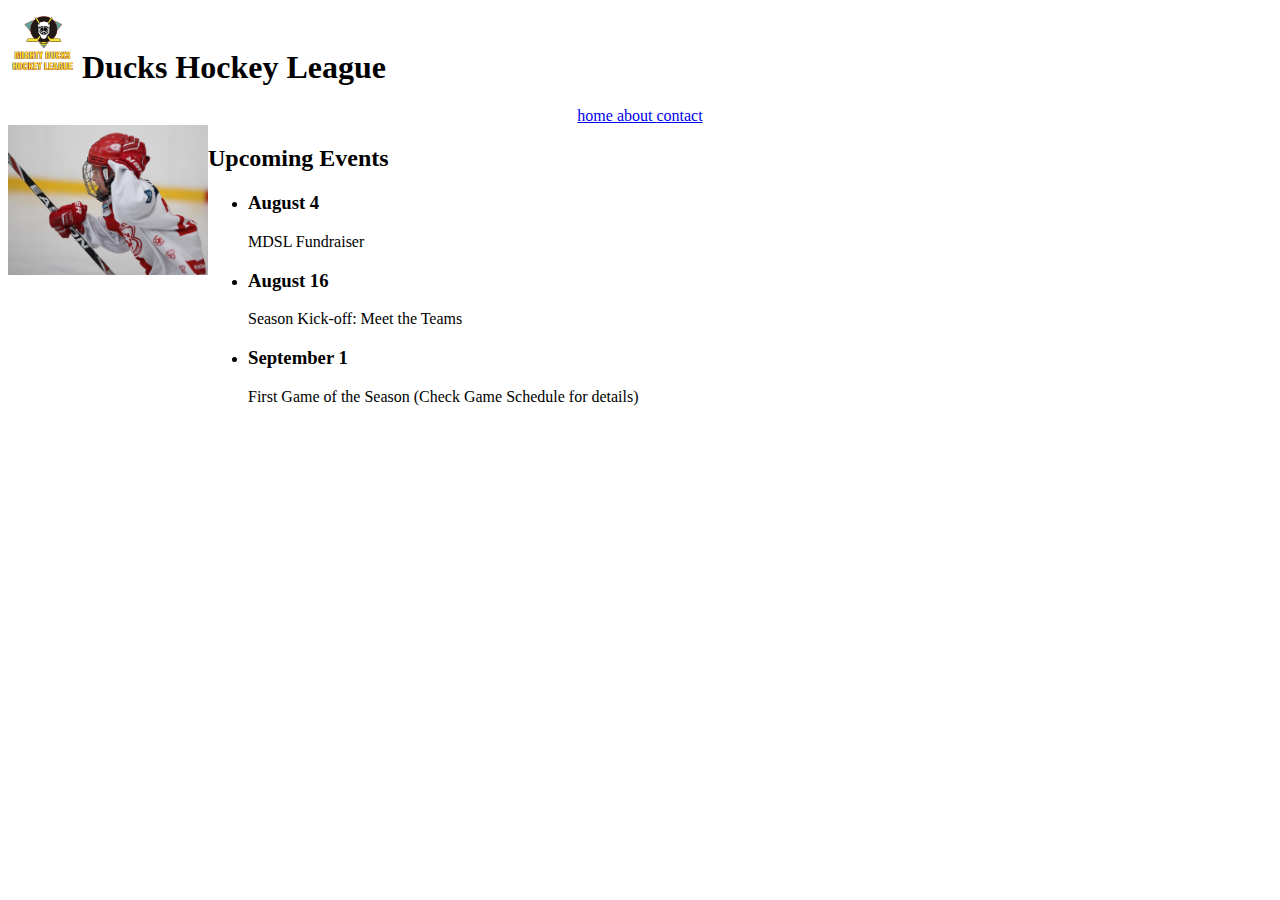
==== index.html @ c48f603c "primer escriyura en el repositorio" ====
<!DOCTYPE html>
<html lang="es">

<head>
    <meta charset="UTF-8">
    <meta http-equiv="X-UA-Compatible" content="IE=edge">
    <meta name="viewport" content="width=device-width, initial-scale=1.0">
    <title>Mighty ducks</title>
</head>

<body>
    <header>
        <img src="./Logo.png" alt="logo" width="70" height="70">
        <h1 style="display: inline-block">Ducks Hockey League</h1>
    </header>

    <nav style="text-align: center;">
        <a href="#">home </a>
        <a href="./about.html">about </a>
        <a href="./contact.html">contact </a>
    </nav>
    <main>
        <img src="./hockey1.jpg" alt=" jugador de hockey" style="float:left ;width:200px;height:150px;">
        <section style="display: inline-block">
            <h2>Upcoming Events</h2>
            <article>
                <ul>
                    <li>
                        <h3>
                            August 4
                        </h3>
                        MDSL Fundraiser
                    </li>
                    <li>
                        <h3>
                            August 16
                        </h3>
                        Season Kick-off: Meet the Teams
                    </li>
                    <li>
                        <h3>
                            September 1
                        </h3>
                        First Game of the Season (Check Game Schedule for details)
                    </li>
                </ul>
            </article>
        </section>
    </main>

</body>

</html>
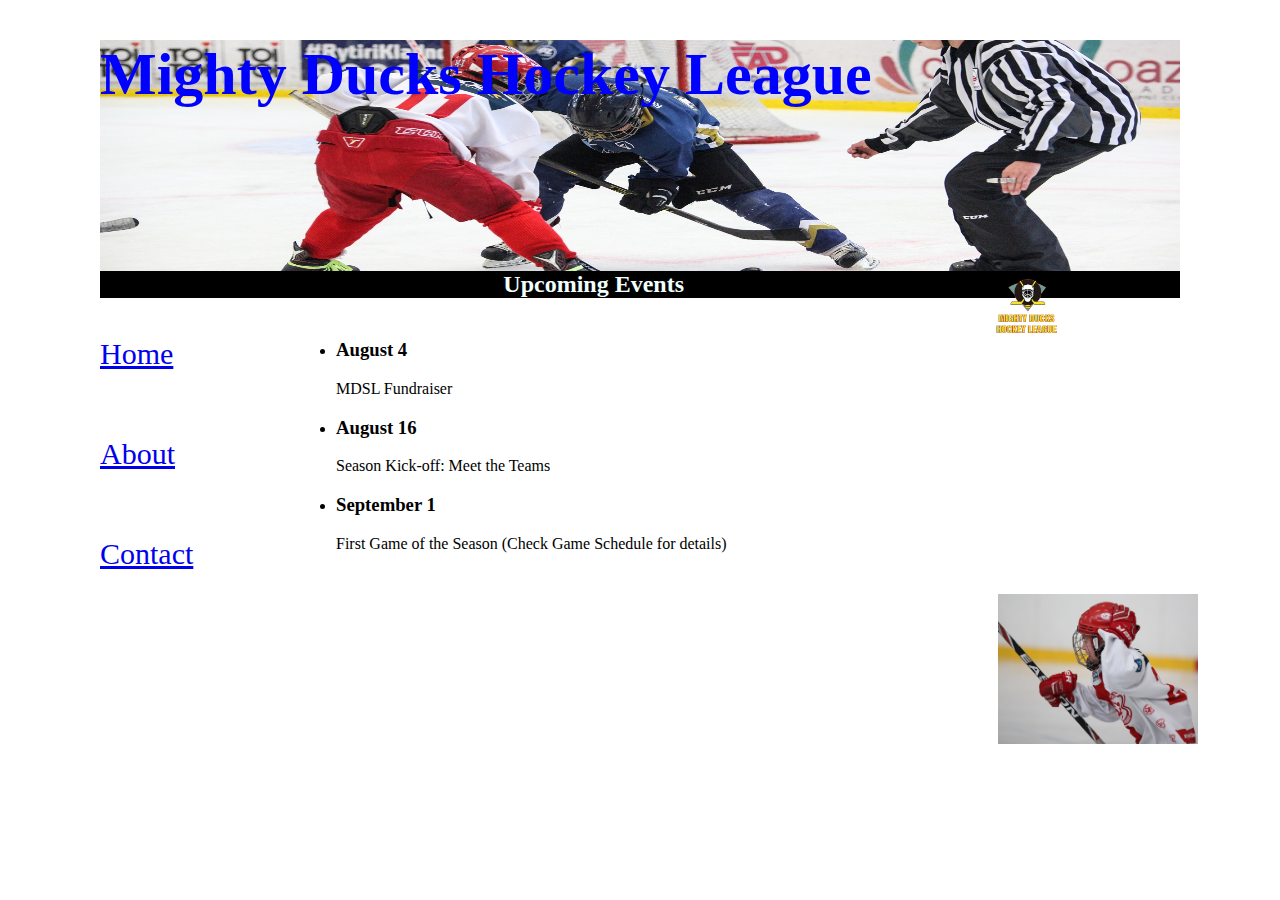
==== commit 11a6a4d5: "Correciones, favicon, creacion de carpeta asset y 3 hojas de estilo." ====
--- a/index.html
+++ b/index.html
@@ -6,38 +6,41 @@
     <meta http-equiv="X-UA-Compatible" content="IE=edge">
     <meta name="viewport" content="width=device-width, initial-scale=1.0">
     <title>Mighty ducks</title>
+    <link rel="icon" type="image/x-icon" href="./asset/imagenes/Logo.png">
+    <link rel="stylesheet" href="./asset/styles/estilos.css">
+    <!--<link rel="stylesheet" href="./asset/styles/estilo2.css"> -->
+    <!--<link rel="stylesheet" href="./asset/styles/estilo3.css">-->
 </head>
 
 <body>
     <header>
-        <img src="./Logo.png" alt="logo" width="70" height="70">
-        <h1 style="display: inline-block">Ducks Hockey League</h1>
+        <h1>Mighty Ducks Hockey League</h1>
     </header>
-
-    <nav style="text-align: center;">
-        <a href="#">home </a>
-        <a href="./about.html">about </a>
-        <a href="./contact.html">contact </a>
+    <img id="IM" src="./asset/imagenes/Logo.png" alt="logo" width="70" height="70">
+    <nav>
+        <a href="#">Home </a>
+        <a href="./about.html">About</a>
+        <a href="./contact.html">Contact </a>
     </nav>
     <main>
-        <img src="./hockey1.jpg" alt=" jugador de hockey" style="float:left ;width:200px;height:150px;">
-        <section style="display: inline-block">
+        <img id="hockey1" src="./asset/imagenes/hockey1.jpg" alt=" jugador de hockey" width="200" height="150">
+        <section id="sec1">
             <h2>Upcoming Events</h2>
             <article>
                 <ul>
-                    <li>
+                    <li id="li1">
                         <h3>
                             August 4
                         </h3>
                         MDSL Fundraiser
                     </li>
-                    <li>
+                    <li id="li2">
                         <h3>
                             August 16
                         </h3>
                         Season Kick-off: Meet the Teams
                     </li>
-                    <li>
+                    <li id="li3">
                         <h3>
                             September 1
                         </h3>
--- a/asset/styles/estilos.css
+++ b/asset/styles/estilos.css
@@ -0,0 +1,90 @@
+* {
+    font-family: cursive;
+}
+
+body {
+    margin-left: 100px;
+    margin-right: 100px;
+}
+
+header {
+    background-image: url(/asset/imagenes/design1_image1.jpg);
+    background-size: 100% 176%;
+    background-repeat: no-repeat;
+    display: block;
+    background-position: center;
+    height: 231px;
+}
+
+nav {
+    float: left;
+    margin-right: 20px;
+}
+
+/* ---------titulos, articulos---------- */
+
+h1 {
+    font-size: 60px;
+    color: blue;
+}
+
+h2 {
+    text-align: center;
+    color: azure;
+    background-color: black;
+    padding-right: 206px;
+    margin: 0;
+}
+
+#ti {
+    display: inline;
+}
+
+article {
+    margin-top: 41px;
+    margin-left: 196px;
+}
+
+#art1 {
+    text-align: initial;
+}
+
+/* --------------imagenes -------------*/
+
+#IM {
+    display: inline;
+    position: absolute;
+    right: 17%;
+}
+
+#hockey1 {
+    position: absolute;
+    left: 78%;
+    top: 66%;
+    display: inline;
+    float: right;
+}
+
+#hockey2 {
+    transform: scale(0.9);
+    position: absolute;
+    top: 102%;
+    right: 78%
+}
+
+#hockey3 {
+    position: absolute;
+    left: 78%;
+    top: 66%;
+    display: inline;
+    float: right;
+}
+
+/* ---------etiqueta -------------*/
+
+a {
+    display: block;
+    font-size: 30px;
+    margin-top: 66px;
+    margin-bottom: 20px;
+}--- a/asset/styles/estilo2.css
+++ b/asset/styles/estilo2.css
@@ -0,0 +1,109 @@
+* {
+    font-family: cursive;
+}
+
+body {
+    margin-left: 100px;
+    margin-right: 100px;
+}
+
+header {
+    background-image: url(/asset/imagenes/design2_image1.jpg);
+    background-size: 100% 176%;
+    background-repeat: no-repeat;
+    display: block;
+    background-position: center;
+    height: 231px;
+}
+
+nav {
+    position: absolute;
+    bottom: 89%;
+    right: 8%;
+}
+
+/* ---------titulos, articulos---------- */
+
+h1 {
+    font-size: 41px;
+    color: blue;
+    position: relative;
+    bottom: 15%;
+    margin-top: 4%;
+}
+
+h2 {
+    text-align: center;
+    color: rgb(0, 0, 0);
+    border: solid black 3px;
+    padding-right: 49px;
+    margin: 0;
+}
+
+#ti {
+    color: black;
+    display: inline;
+   border-style: none;
+   background: none;
+   text-decoration:underline;
+   box-shadow: none;
+}
+
+article {
+    margin-top: 41px;
+    margin-left: 196px;
+}
+
+#art1 {
+    text-align: initial;
+}
+
+/* --------------imagenes -------------*/
+
+#IM {
+    display: inline;
+    position: absolute;
+    top: 66%;
+    left: 12%;
+    transform: scale(1.7);
+}
+
+#hockey1 {
+    position: absolute;
+    left: 78%;
+    top: 66%;
+    display: inline;
+    float: right;
+}
+
+#hockey2 {
+    transform: scale(0.9);
+    position: absolute;
+    top: 92%;
+    right: 78%
+}
+
+#hockey3 {
+    position: absolute;
+    left: 78%;
+    top: 66%;
+    display: inline;
+    float: right;
+}
+
+/* ---------etiqueta -------------*/
+
+a {
+    display: inline-block;
+    font-size: 30px;
+    margin-top: 66px;
+    margin-bottom: 15px;
+    border: solid 1px black;
+    text-decoration: none;
+    background-color: cornflowerblue;
+    color: white;
+    box-shadow: 3px 3px #565353;
+}
+a:hover {
+    background-color: green;
+}--- a/asset/styles/estilo3.css
+++ b/asset/styles/estilo3.css
@@ -0,0 +1,124 @@
+* {
+    font-family:fantasy;
+}
+section {
+    background-color: #ddd3d3;
+    opacity: 84%;
+    box-shadow: 6px 6px;
+    margin-top: -4%
+}
+#sec1{
+    background-color: white;
+    box-shadow: none;
+    margin-top: 0%;
+    opacity: 100%;
+}
+ 
+header {
+    background-image: url(/asset/imagenes/design1_image1.jpg);
+    background-size: 129% 156%;
+    background-repeat: no-repeat;
+    display: block;
+    background-position: left;
+    height: 460px;
+    margin-top: 0;
+}
+
+nav {
+
+    bottom: 92%;
+    right: 43%;
+    border: solid;
+    border-radius: 15px;
+    padding: 4px;
+    background: linear-gradient(to right, #ff000591, #fdfcfc);
+    position: fixed;
+}
+/*--------------lista----------*/
+li{
+    border: solid 3px black;
+    display: block;
+    padding: 1%;
+    text-align: center;
+    margin: 21%;
+    margin-top: 5%;
+    margin-bottom: 10%;
+    height: 299px;
+    font-size: 31px;
+    text-shadow: 2px 2px lightcoral;
+}
+#li1 {
+background-image: url(/asset/imagenes/design2_image1.jpg);
+background-size: contain;
+}
+#li2 {
+    background-image: url(/asset/imagenes/hockey1.jpg);
+    background-size: cover;
+}
+#li3 {
+    background-image: url(/asset/imagenes/hockey2.jpg);
+    background-size: cover;
+}
+/* ---------titulos, articulos---------- */
+
+h1 {
+    font-size: 41px;
+    color: black;
+    display: block;
+    text-align: left;
+    position: relative;
+    top: 80%;
+    text-shadow: 2px 2px indianred;
+    padding-left: 9%;
+}
+
+h2 {
+    text-align: left;
+    color: rgb(0, 0, 0); 
+    margin-top: 5%;
+    text-shadow: 2px 2px indianred;
+}
+
+#ti {
+    color: black;
+    display: inline;
+   border-style: none;
+   background: none;
+   text-decoration:underline;
+   box-shadow: none;
+}
+
+
+#art1 {
+    text-align: initial;
+}
+
+/* --------------imagenes -------------*/
+
+#IM {
+    display: inline;
+    position: absolute;
+    top: 54%;
+    left: 3%;
+    transform: scale(1.7);
+}
+
+#hockey1 {
+   display: none;
+}
+
+#hockey2 {
+    display: none;
+}
+
+#hockey3 {
+    display: none;
+}
+
+/* ---------etiqueta -------------*/
+
+a {
+    font-size: 30px;
+    text-decoration: none;
+    color: black;
+}
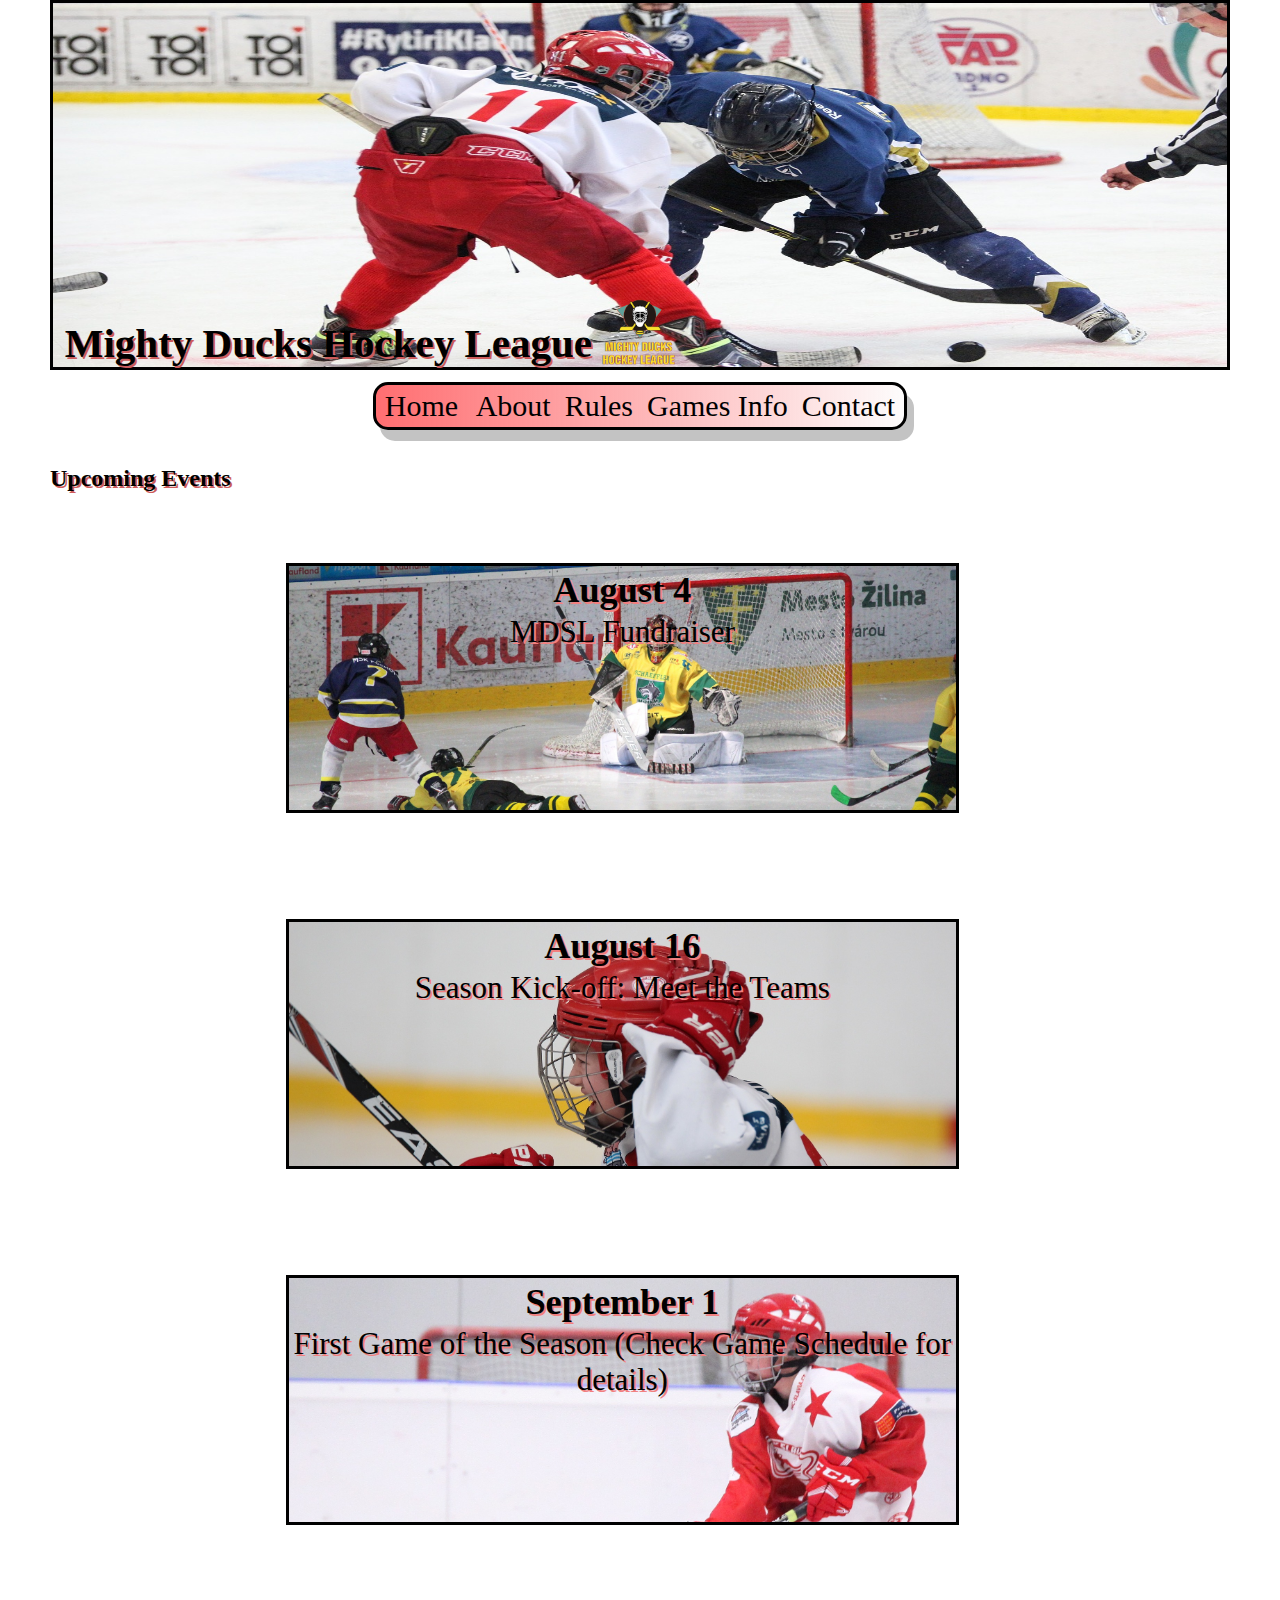
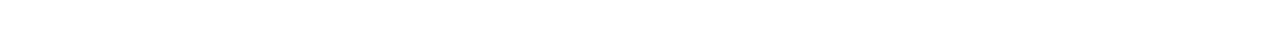
==== commit b2711cc2: "Correcciones, se agregó paginas html rules y Games_info." ====
--- a/index.html
+++ b/index.html
@@ -7,24 +7,27 @@
     <meta name="viewport" content="width=device-width, initial-scale=1.0">
     <title>Mighty ducks</title>
     <link rel="icon" type="image/x-icon" href="./asset/imagenes/Logo.png">
-    <link rel="stylesheet" href="./asset/styles/estilos.css">
+    <!--<link rel="stylesheet" href="./asset/styles/estilos.css">-->
     <!--<link rel="stylesheet" href="./asset/styles/estilo2.css"> -->
-    <!--<link rel="stylesheet" href="./asset/styles/estilo3.css">-->
+    <link rel="stylesheet" href="./asset/styles/estilo3.css">
 </head>
 
 <body>
     <header>
         <h1>Mighty Ducks Hockey League</h1>
+        <img id="IM" src="./asset/imagenes/Logo.png" alt="logo" width="70" height="70">
     </header>
-    <img id="IM" src="./asset/imagenes/Logo.png" alt="logo" width="70" height="70">
-    <nav>
-        <a href="#">Home </a>
-        <a href="./about.html">About</a>
-        <a href="./contact.html">Contact </a>
-    </nav>
+
     <main>
+        <nav>
+            <a href="#">Home </a>
+            <a href="./about.html">About</a> 
+            <a href="./Rules.html">Rules</a>
+            <a href="./Games_info.html">Games Info</a>
+            <a href="./contact.html">Contact </a>
+        </nav>
         <img id="hockey1" src="./asset/imagenes/hockey1.jpg" alt=" jugador de hockey" width="200" height="150">
-        <section id="sec1">
+        <section>
             <h2>Upcoming Events</h2>
             <article>
                 <ul>
--- a/asset/styles/estilos.css
+++ b/asset/styles/estilos.css
@@ -1,24 +1,41 @@
 * {
     font-family: cursive;
+    padding: 0;
+    margin: 0;
+    box-sizing: border-box;
 }
 
 body {
     margin-left: 100px;
     margin-right: 100px;
+    display: flex;
+    flex-direction: column;
 }
 
 header {
     background-image: url(/asset/imagenes/design1_image1.jpg);
-    background-size: 100% 176%;
+    background-size: 100% 207%;
     background-repeat: no-repeat;
-    display: block;
+    margin-top: 3%;
     background-position: center;
     height: 231px;
+    display: flex;
+    flex-direction: column;
+    justify-content: space-between;
+}
+main {
+    display: flex;
+    flex-direction: row;
+    justify-content: space-around;
+    border-top: solid 31px black;
 }
 
 nav {
-    float: left;
-    margin-right: 20px;
+    margin-top: 17px;
+}
+#sec1 {
+    margin-left: 27px;
+    margin-right: 27px;
 }
 
 /* ---------titulos, articulos---------- */
@@ -29,20 +46,17 @@
 }
 
 h2 {
+    display: block;
     text-align: center;
     color: azure;
-    background-color: black;
-    padding-right: 206px;
-    margin: 0;
+    position: relative;
+    top: -11%;
 }
+
+
 
 #ti {
     display: inline;
-}
-
-article {
-    margin-top: 41px;
-    margin-left: 196px;
 }
 
 #art1 {
@@ -55,29 +69,28 @@
     display: inline;
     position: absolute;
     right: 17%;
+    top: 39%;
 }
 
 #hockey1 {
-    position: absolute;
-    left: 78%;
-    top: 66%;
     display: inline;
     float: right;
+    order: 1;
+    align-self: center;
 }
 
 #hockey2 {
-    transform: scale(0.9);
-    position: absolute;
-    top: 102%;
-    right: 78%
+    display: inline;
+    float: right;
+    order: 1;
+    align-self: center;
 }
 
 #hockey3 {
-    position: absolute;
-    left: 78%;
-    top: 66%;
     display: inline;
     float: right;
+    order: 1;
+    align-self: center;
 }
 
 /* ---------etiqueta -------------*/
@@ -85,6 +98,9 @@
 a {
     display: block;
     font-size: 30px;
-    margin-top: 66px;
-    margin-bottom: 20px;
+    margin-bottom: 58px;
+}
+
+li {
+    margin-bottom: 10%;
 }--- a/asset/styles/estilo2.css
+++ b/asset/styles/estilo2.css
@@ -1,10 +1,15 @@
 * {
     font-family: cursive;
+    padding: 0;
+    margin: 0;
+    box-sizing: border-box;
 }
 
 body {
     margin-left: 100px;
     margin-right: 100px;
+    display: flex;
+    flex-direction: column;
 }
 
 header {
@@ -14,12 +19,23 @@
     display: block;
     background-position: center;
     height: 231px;
+    margin-top: 5%;
 }
+main {
+    display: flex;
+    flex-direction: column;
+    justify-content: space-around;
+     }
 
 nav {
     position: absolute;
-    bottom: 89%;
+    bottom: 86%;
     right: 8%;
+}
+
+section {
+    display: flex;
+    flex-direction: column;
 }
 
 /* ---------titulos, articulos---------- */
@@ -28,8 +44,7 @@
     font-size: 41px;
     color: blue;
     position: relative;
-    bottom: 15%;
-    margin-top: 4%;
+    bottom: 24%;
 }
 
 h2 {
@@ -38,6 +53,15 @@
     border: solid black 3px;
     padding-right: 49px;
     margin: 0;
+}
+#ti3 {
+    margin-left: 15%;
+    margin-top: 3%;
+}
+
+#p3 {
+    margin-left: 15%;
+    margin-top: 3%;
 }
 
 #ti {
@@ -48,47 +72,35 @@
    text-decoration:underline;
    box-shadow: none;
 }
-
-article {
-    margin-top: 41px;
-    margin-left: 196px;
-}
-
 #art1 {
-    text-align: initial;
+    margin-left: 10%;
+    margin-top: 3%;
 }
 
 /* --------------imagenes -------------*/
 
 #IM {
-    display: inline;
     position: absolute;
-    top: 66%;
-    left: 12%;
+    top: 57%;
+    left: 8%;
     transform: scale(1.7);
 }
 
 #hockey1 {
     position: absolute;
-    left: 78%;
-    top: 66%;
-    display: inline;
-    float: right;
+    align-self: flex-end;
 }
 
 #hockey2 {
     transform: scale(0.9);
-    position: absolute;
-    top: 92%;
-    right: 78%
+    order: 1;
+    align-self: center;
 }
 
 #hockey3 {
     position: absolute;
     left: 78%;
-    top: 66%;
-    display: inline;
-    float: right;
+    top: 57%;
 }
 
 /* ---------etiqueta -------------*/
@@ -106,4 +118,10 @@
 }
 a:hover {
     background-color: green;
+}
+
+li {
+    margin-bottom: 4%;
+    margin-top: 4%;
+    margin-left: 12%;
 }--- a/asset/styles/estilo3.css
+++ b/asset/styles/estilo3.css
@@ -1,55 +1,81 @@
 * {
     font-family:fantasy;
-}
-section {
+    padding: 0;
+    margin: 0;
+    box-sizing: border-box;
+}
+
+body {
+    margin-left: 50px;
+    margin-right: 50px;
+    display: flex;
+    flex-direction: column;
+}
+
+main {
+    display: flex;
+    flex-direction: column;
+    margin-top: 1%;
+}
+#sec2 {
     background-color: #ddd3d3;
     opacity: 84%;
     box-shadow: 6px 6px;
-    margin-top: -4%
-}
-#sec1{
-    background-color: white;
-    box-shadow: none;
-    margin-top: 0%;
-    opacity: 100%;
-}
- 
+    margin-bottom: 2%;
+    margin-top: 2%;
+    padding: 2%;
+}
+
+
 header {
     background-image: url(/asset/imagenes/design1_image1.jpg);
     background-size: 129% 156%;
     background-repeat: no-repeat;
-    display: block;
     background-position: left;
-    height: 460px;
-    margin-top: 0;
+    height: 370px;
+    display: flex;
+    flex-direction: row;
+    justify-content: revert;
+    border: solid 3px black;
 }
 
 nav {
 
-    bottom: 92%;
-    right: 43%;
     border: solid;
     border-radius: 15px;
     padding: 4px;
     background: linear-gradient(to right, #ff000591, #fdfcfc);
-    position: fixed;
-}
-/*--------------lista----------*/
+    box-shadow: 7px 11px rgb(6 6 6 / 24%);
+    align-self: center;
+}
+
+nav>:hover {
+        background-color: rgb(248, 48, 48);
+        cursor: pointer;
+}
+/*--------------listas----------*/
 li{
     border: solid 3px black;
-    display: block;
-    padding: 1%;
-    text-align: center;
-    margin: 21%;
-    margin-top: 5%;
-    margin-bottom: 10%;
-    height: 299px;
+    text-align: center;
+    height: 250px;
+    width: 57%;
     font-size: 31px;
     text-shadow: 2px 2px lightcoral;
-}
+    display: block;
+    margin-left: 20%;
+    margin-bottom: 9%;
+    margin-top: 6%;
+}
+
+ul>:hover {
+    transition-duration: .3s, .8s;
+    transform: scale(1.30);
+}
+
 #li1 {
 background-image: url(/asset/imagenes/design2_image1.jpg);
-background-size: contain;
+background-size: cover;
+background-repeat: no-repeat;
 }
 #li2 {
     background-image: url(/asset/imagenes/hockey1.jpg);
@@ -58,6 +84,28 @@
 #li3 {
     background-image: url(/asset/imagenes/hockey2.jpg);
     background-size: cover;
+}
+
+#ol1 {
+    list-style: lower-alpha;
+}
+
+ol>li {
+    margin-left: 4%;
+    margin-bottom: 1%;
+    margin-top: 3%;
+    border: none;
+    text-align: left;
+    height: 100%;
+    width: 95%;
+    font-size: initial;
+    text-shadow: none;
+    display: revert;
+}
+
+#unic {
+    list-style-type: circle;
+    margin-left: 4%;
 }
 /* ---------titulos, articulos---------- */
 
@@ -65,18 +113,25 @@
     font-size: 41px;
     color: black;
     display: block;
-    text-align: left;
-    position: relative;
-    top: 80%;
     text-shadow: 2px 2px indianred;
-    padding-left: 9%;
+    align-self:end;
+    margin-left: 1%;
 }
 
 h2 {
     text-align: left;
     color: rgb(0, 0, 0); 
-    margin-top: 5%;
+    margin-top: 3%;
     text-shadow: 2px 2px indianred;
+}
+
+h3 {
+    margin-bottom: 3px;
+    margin-top: 3px;
+}
+
+#h2rul {
+    text-align: center;
 }
 
 #ti {
@@ -96,11 +151,10 @@
 /* --------------imagenes -------------*/
 
 #IM {
-    display: inline;
-    position: absolute;
-    top: 54%;
-    left: 3%;
-    transform: scale(1.7);
+    transform: scale(1.2);
+    align-self: end;
+    margin-left: 1%;
+    margin-bottom: 0%;
 }
 
 #hockey1 {
@@ -112,7 +166,8 @@
 }
 
 #hockey3 {
-    display: none;
+    align-self: center;
+    order: 1;
 }
 
 /* ---------etiqueta -------------*/
@@ -121,4 +176,29 @@
     font-size: 30px;
     text-decoration: none;
     color: black;
-}
+    padding: 5px;
+}
+
+#prul{
+    text-align: center;
+}
+
+table {
+    border: solid;
+    text-align: center;
+    margin-left: 13%;
+    border-collapse: separate;
+    border-spacing: 26px;
+    width: 70%
+}
+table td:nth-child(1) {
+    width: 100px;
+}
+caption {
+    color: rgb(0, 0, 0);
+    text-shadow: 2px 2px indianred;
+    font-size: x-large;
+}
+#tix {
+    text-decoration:underline;
+}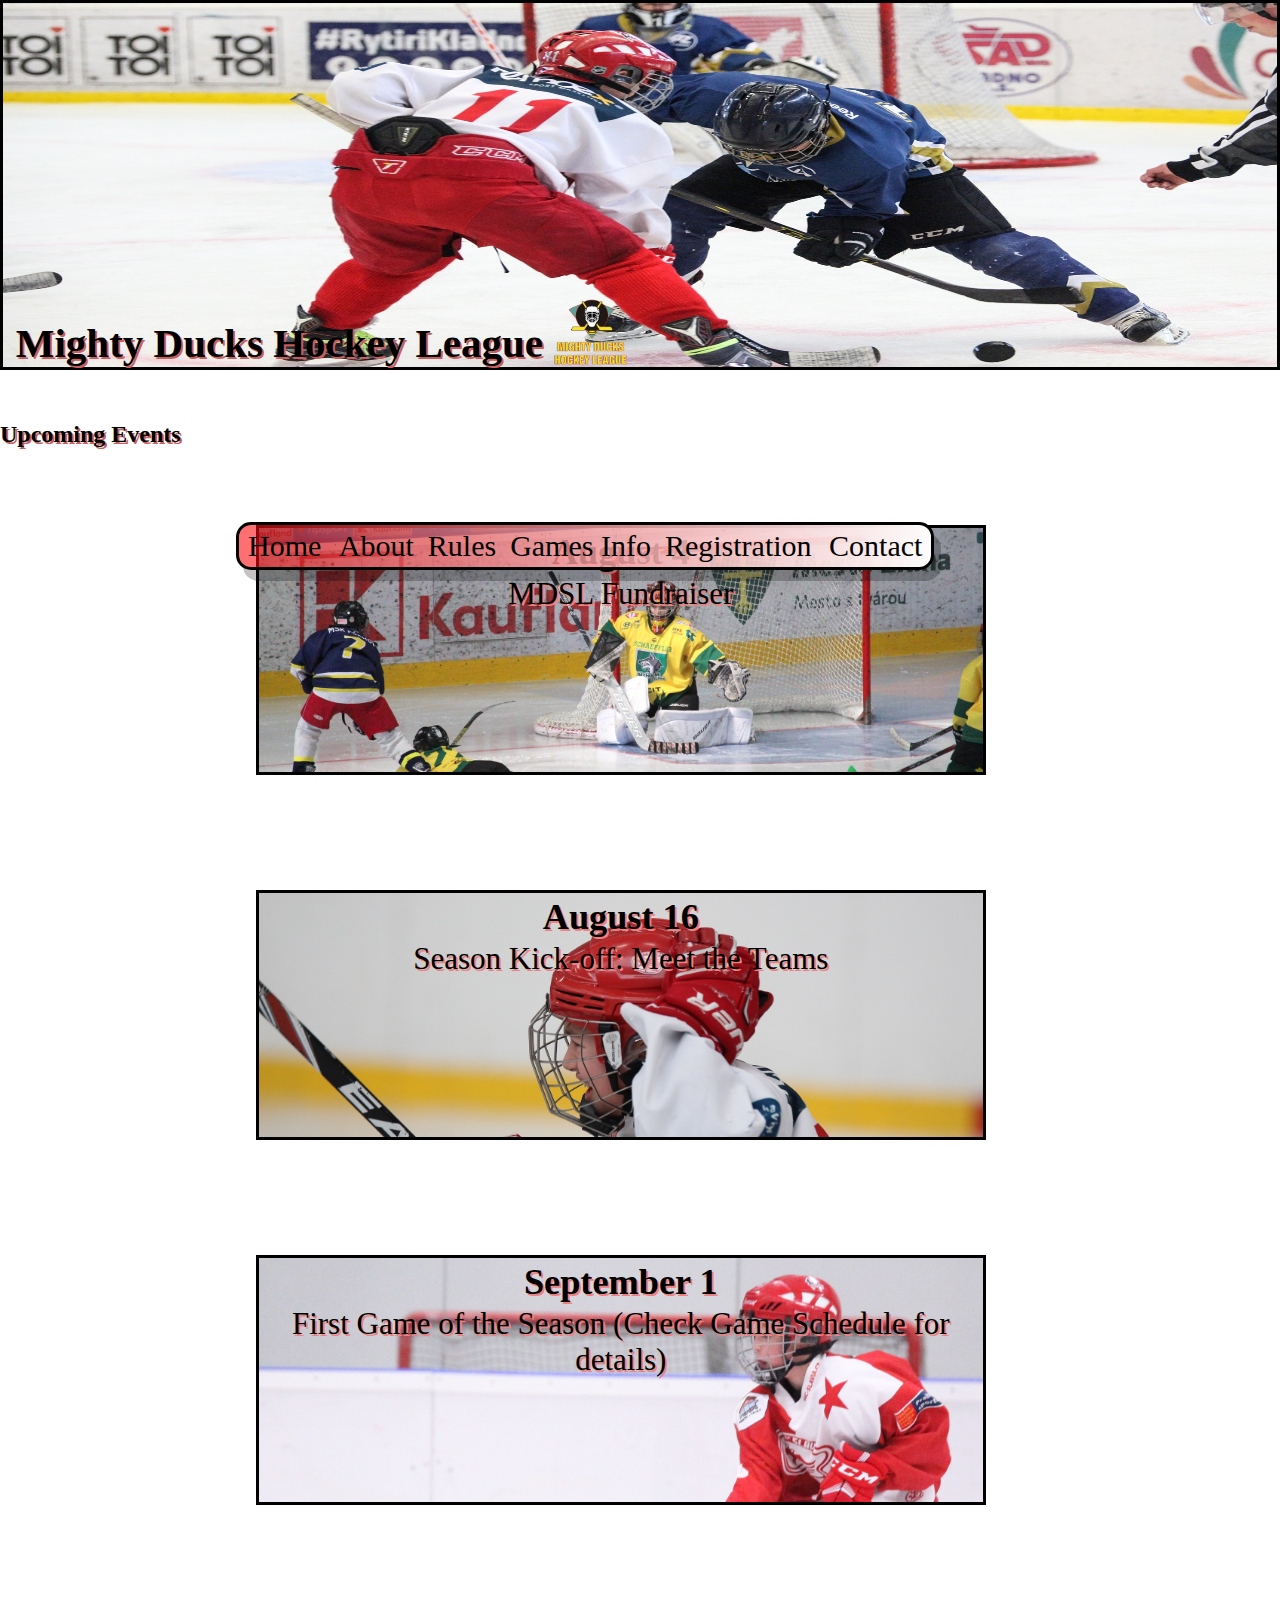
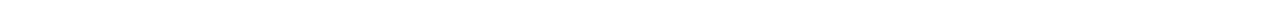
==== commit 5c9b4ff9: "correcciones, formularios y  mapas." ====
--- a/index.html
+++ b/index.html
@@ -7,8 +7,6 @@
     <meta name="viewport" content="width=device-width, initial-scale=1.0">
     <title>Mighty ducks</title>
     <link rel="icon" type="image/x-icon" href="./asset/imagenes/Logo.png">
-    <!--<link rel="stylesheet" href="./asset/styles/estilos.css">-->
-    <!--<link rel="stylesheet" href="./asset/styles/estilo2.css"> -->
     <link rel="stylesheet" href="./asset/styles/estilo3.css">
 </head>
 
@@ -16,16 +14,17 @@
     <header>
         <h1>Mighty Ducks Hockey League</h1>
         <img id="IM" src="./asset/imagenes/Logo.png" alt="logo" width="70" height="70">
-    </header>
-
-    <main>
         <nav>
             <a href="#">Home </a>
             <a href="./about.html">About</a> 
             <a href="./Rules.html">Rules</a>
             <a href="./Games_info.html">Games Info</a>
+            <a href="./registration.html"> Registration </a>
             <a href="./contact.html">Contact </a>
         </nav>
+    </header>
+
+    <main>
         <img id="hockey1" src="./asset/imagenes/hockey1.jpg" alt=" jugador de hockey" width="200" height="150">
         <section>
             <h2>Upcoming Events</h2>
--- a/asset/styles/estilo3.css
+++ b/asset/styles/estilo3.css
@@ -6,8 +6,6 @@
 }
 
 body {
-    margin-left: 50px;
-    margin-right: 50px;
     display: flex;
     flex-direction: column;
 }
@@ -21,9 +19,9 @@
     background-color: #ddd3d3;
     opacity: 84%;
     box-shadow: 6px 6px;
-    margin-bottom: 2%;
-    margin-top: 2%;
+    margin: 1%;
     padding: 2%;
+    margin-top: 5%;
 }
 
 
@@ -40,13 +38,14 @@
 }
 
 nav {
-
     border: solid;
     border-radius: 15px;
     padding: 4px;
     background: linear-gradient(to right, #ff000591, #fdfcfc);
     box-shadow: 7px 11px rgb(6 6 6 / 24%);
-    align-self: center;
+    position: absolute;
+    right: 27%;
+    top: 58%;
 }
 
 nav>:hover {
@@ -183,6 +182,8 @@
     text-align: center;
 }
 
+/* ---------tabla -------------*/
+
 table {
     border: solid;
     text-align: center;
@@ -201,4 +202,102 @@
 }
 #tix {
     text-decoration:underline;
-}+}
+
+form {
+    text-align: initial;
+    line-height: 32px;
+}
+
+#bottom{
+    border: solid black;
+    font-size:x-large;
+    margin-top: 1%;
+}
+
+#bottom:hover {
+    background-color: #ff000087;
+    cursor: pointer;
+}
+div {
+    margin-top: 2%;
+    display: flex;
+    flex-direction: row;
+    flex-wrap: wrap;
+    justify-content: space-around;
+}
+
+@media only screen and (min-width: 320px) and (max-width: 767px){
+    
+    header{
+        width: 97%;
+        height: 215px;
+        margin-left: 1px;
+        }
+
+    h1 {
+        font-size: larger;
+    }
+    #IM {
+        transform: scale(0.7);
+    }
+    nav {
+        position: absolute;
+        top: 42%;
+        right: 4%;
+        left: 2%;
+        height: 67px;
+    }
+    a {
+        font-size: larger;
+    }
+    li {
+        width: 95%;
+    margin-left: 5px;
+    margin-right: 1px;
+    font-size: medium;
+    }
+    section {
+        margin-top: 24%;
+    }
+    ul>:hover {
+        transition-duration: inherit;
+        transform: none;
+    }
+    h2 {
+        margin-left: 7px;
+    }
+    #sec2 {
+        margin-top: 28%;
+    }
+    table {
+        margin-left: initial;
+        border-spacing: 8px;
+        font-size: small;
+    }
+    iframe {
+        margin-top: 10px;
+    }
+}
+
+@media only screen and (min-width: 768px) and (max-width: 1023px){
+
+    nav {
+        position: absolute;
+        top: 76%;
+        right: 4%;
+        left: 2%;
+        height: 58px;
+    }
+    section {
+        margin-top: 10%;
+    }
+    #sec2 {
+        margin-top: 13%;
+}
+iframe {
+    margin-top: 10px;
+}
+}
+
+
